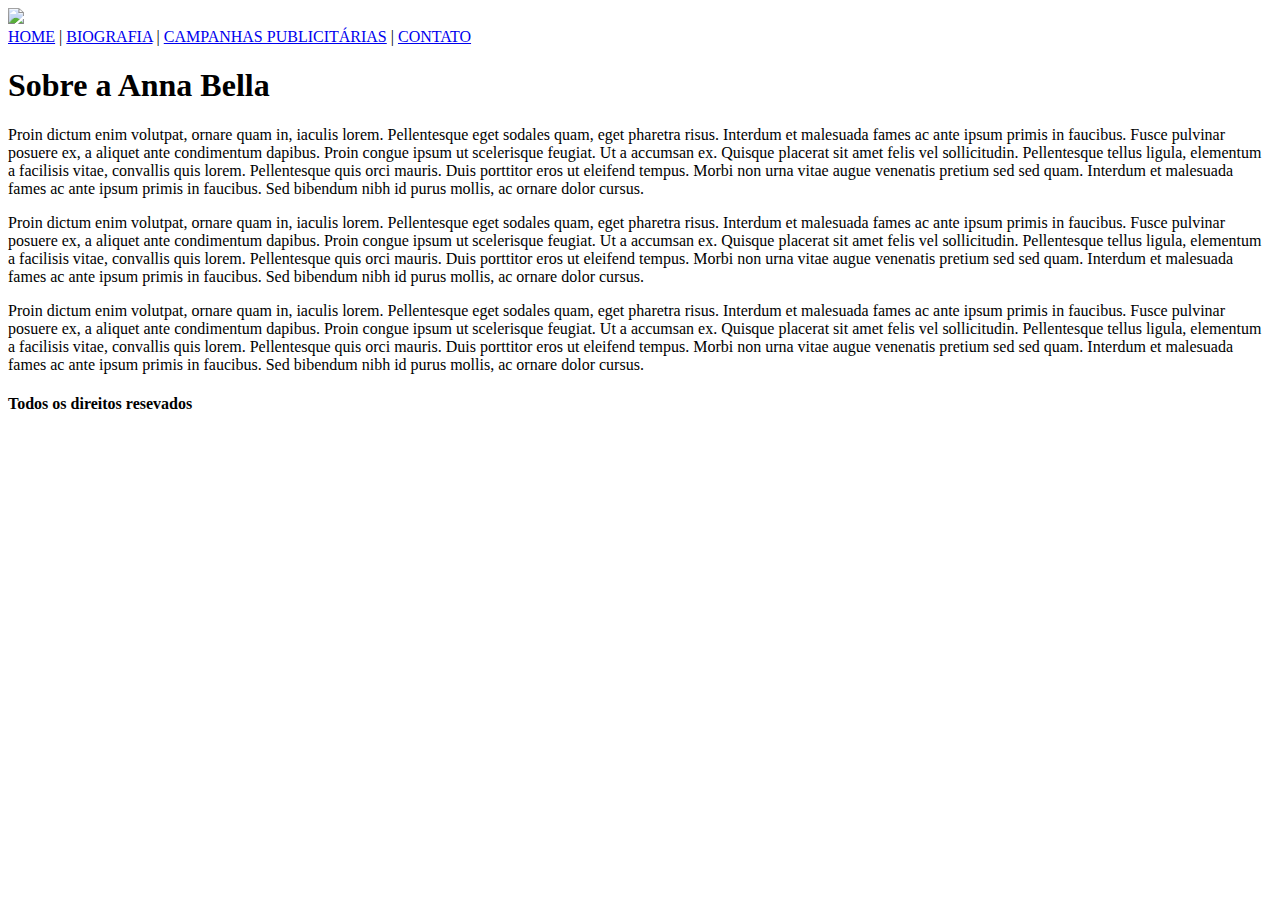
==== index.html @ a5fd3a09 "Create index.html" ====
<!DOCTYPE html>

<html>
    
    <head>
        <title>Anna Bella Oficial</title>
        <meta charset="utf-8">

        <link rel="stylesheet" type="text/css" href="estilos.css">
        
    </head>

    <body>

        <div id="principal">

            <img src="imagens-projeto/capa.png">

            <div id="menu">
  
              <a href="index.html">HOME</a> |
              <a href="biografia.html">BIOGRAFIA</a> |
              <a href="campanhas_publicitarias.html">CAMPANHAS PUBLICITÁRIAS</a> |
              <a href="contato.html">CONTATO</a> 
              
            </div>

            <div id="conteudo">
                <h1>Sobre a Anna Bella</h1>
                <p>Proin dictum enim volutpat, ornare quam in, iaculis lorem. Pellentesque eget sodales quam, eget pharetra risus. Interdum et malesuada fames ac ante ipsum primis in faucibus. Fusce pulvinar posuere ex, a aliquet ante condimentum dapibus. Proin congue ipsum ut scelerisque feugiat. Ut a accumsan ex. Quisque placerat sit amet felis vel sollicitudin. Pellentesque tellus ligula, elementum a facilisis vitae, convallis quis lorem. Pellentesque quis orci mauris. Duis porttitor eros ut eleifend tempus. Morbi non urna vitae augue venenatis pretium sed sed quam. Interdum et malesuada fames ac ante ipsum primis in faucibus. Sed bibendum nibh id purus mollis, ac ornare dolor cursus.
                </p>
                <p>Proin dictum enim volutpat, ornare quam in, iaculis lorem. Pellentesque eget sodales quam, eget pharetra risus. Interdum et malesuada fames ac ante ipsum primis in faucibus. Fusce pulvinar posuere ex, a aliquet ante condimentum dapibus. Proin congue ipsum ut scelerisque feugiat. Ut a accumsan ex. Quisque placerat sit amet felis vel sollicitudin. Pellentesque tellus ligula, elementum a facilisis vitae, convallis quis lorem. Pellentesque quis orci mauris. Duis porttitor eros ut eleifend tempus. Morbi non urna vitae augue venenatis pretium sed sed quam. Interdum et malesuada fames ac ante ipsum primis in faucibus. Sed bibendum nibh id purus mollis, ac ornare dolor cursus.
                </p>
                <p>Proin dictum enim volutpat, ornare quam in, iaculis lorem. Pellentesque eget sodales quam, eget pharetra risus. Interdum et malesuada fames ac ante ipsum primis in faucibus. Fusce pulvinar posuere ex, a aliquet ante condimentum dapibus. Proin congue ipsum ut scelerisque feugiat. Ut a accumsan ex. Quisque placerat sit amet felis vel sollicitudin. Pellentesque tellus ligula, elementum a facilisis vitae, convallis quis lorem. Pellentesque quis orci mauris. Duis porttitor eros ut eleifend tempus. Morbi non urna vitae augue venenatis pretium sed sed quam. Interdum et malesuada fames ac ante ipsum primis in faucibus. Sed bibendum nibh id purus mollis, ac ornare dolor cursus.
                </p>
            </div>

            <div id="rodape">
                <h4>Todos os direitos resevados</h4>

            </div>
        </div>    
        
    </body>

</html>
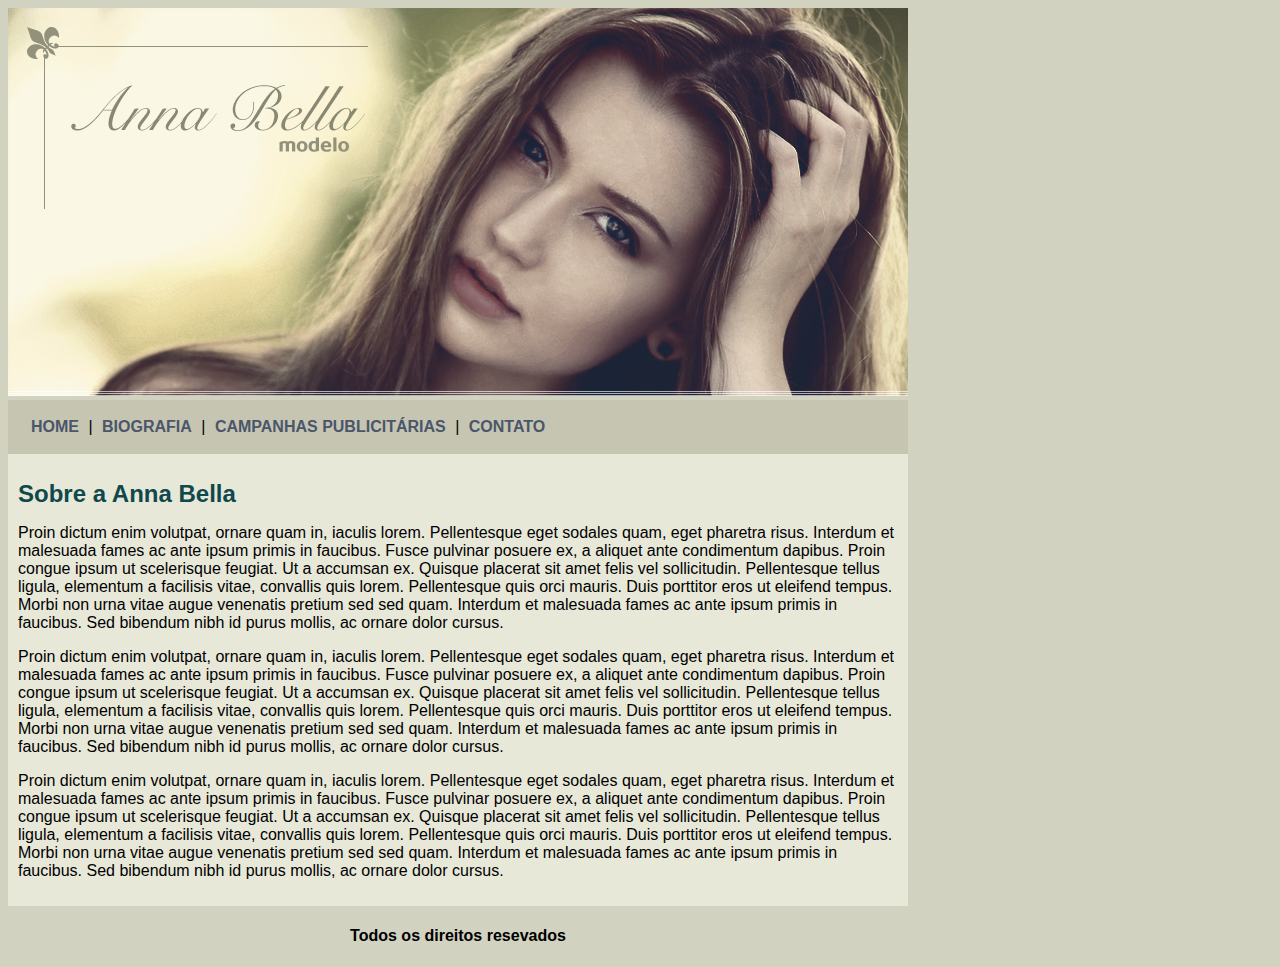
==== commit c49917ac: "Update index.html" ====
--- a/index.html
+++ b/index.html
@@ -14,7 +14,7 @@
 
         <div id="principal">
 
-            <img src="imagens-projeto/capa.png">
+            <img src="capa.png">
 
             <div id="menu">
   
--- a/estilos.css
+++ b/estilos.css
@@ -0,0 +1,43 @@
+body{
+    background: #d2d2c1 url('imagens-projeto/fundo.png');
+    font: 16px Arial, Helvetica, sans-serif;
+}
+
+
+#principal {
+ width: 900px;
+}
+
+#menu{
+    background: #c5c5b2;
+    padding: 18px;
+    
+}
+
+#conteudo{
+    background: #e8e8d9;
+    padding: 10px;
+}
+
+a{
+    color:#4b566a;
+    text-decoration: none;
+    font-weight: bold;
+    padding: 5px;
+
+}
+
+#rodape{
+    text-align: center;
+}
+
+h1{
+    color: #0f494b;
+    font-size: 1.5em;
+}
+
+.bordas{
+    border: 10px;
+    border-style: groove;
+    border-color: gray;
+}
